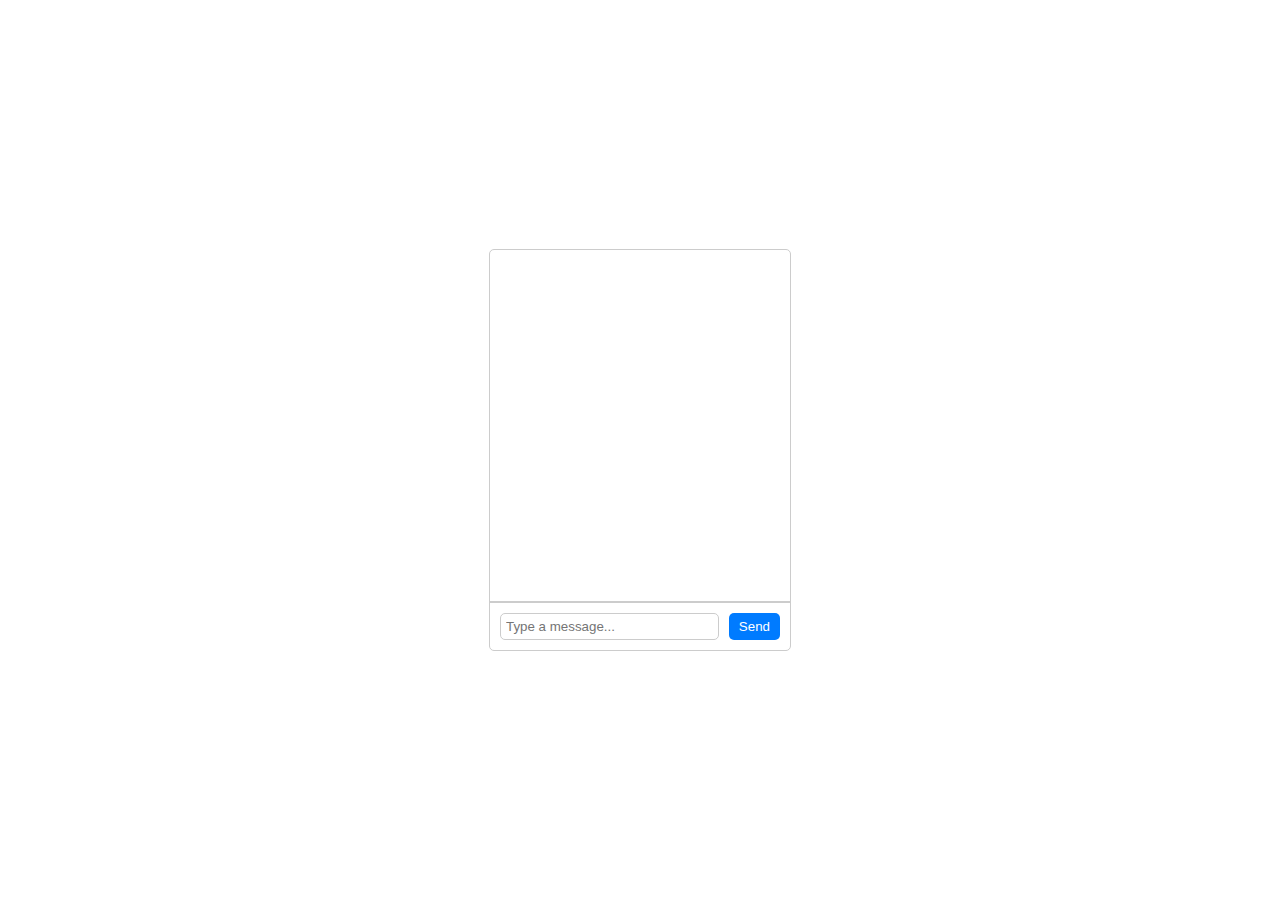
==== Chatbot.html @ 900955ca "Add files via upload" ====
<!DOCTYPE html>
<html lang="en">
<head>
    <meta charset="UTF-8">
    <meta name="viewport" content="width=device-width, initial-scale=1.0">
    <title>Simple Chatbot</title>
    <style>
        body {
            font-family: Arial, sans-serif;
            display: flex;
            justify-content: center;
            align-items: center;
            height: 100vh;
            margin: 0;
        }
        #chatbox {
            border: 1px solid #ccc;
            border-radius: 5px;
            width: 300px;
            height: 400px;
            display: flex;
            flex-direction: column;
        }
        #messages {
            flex: 1;
            padding: 10px;
            overflow-y: auto;
            border-bottom: 1px solid #ccc;
        }
        #input-container {
            display: flex;
            padding: 10px;
            border-top: 1px solid #ccc;
        }
        #input-field {
            flex: 1;
            padding: 5px;
            border: 1px solid #ccc;
            border-radius: 5px;
        }
        #send-button {
            padding: 5px 10px;
            margin-left: 10px;
            border: none;
            background-color: #007bff;
            color: white;
            border-radius: 5px;
            cursor: pointer;
        }
    </style>
</head>
<body>
    <div id="chatbox">
        <div id="messages"></div>
        <div id="input-container">
            <input type="text" id="input-field" placeholder="Type a message...">
            <button id="send-button">Send</button>
        </div>
    </div>
    <script>
        document.getElementById('send-button').addEventListener('click', function() {
            const inputField = document.getElementById('input-field');
            const messages = document.getElementById('messages');
            const userMessage = inputField.value;

            if (userMessage.trim() === '') return;

            // Display user's message
            const userMessageElement = document.createElement('div');
            userMessageElement.textContent = You: ${userMessage};
            messages.appendChild(userMessageElement);

            // Simple bot response logic
            const botMessageElement = document.createElement('div');
            let botResponse = 'Sorry, I did not understand that.';

            if (userMessage.toLowerCase().includes('hello')) {
                botResponse = 'Hello! How can I help you today?';
            } else if (userMessage.toLowerCase().includes('how are you')) {
                botResponse = 'I am a bot, so I don\'t have feelings, but thanks for asking!';
            }

            botMessageElement.textContent = Bot: ${botResponse};
            messages.appendChild(botMessageElement);

            // Scroll to the bottom
            messages.scrollTop = messages.scrollHeight;

            // Clear the input field
            inputField.value = '';
        });

        // Allow pressing "Enter" to send the message
        document.getElementById('input-field').addEventListener('keypress', function(event) {
            if (event.key === 'Enter') {
                event.preventDefault();
                document.getElementById('send-button').click();
            }
        });
    </script>
</body>
</html>
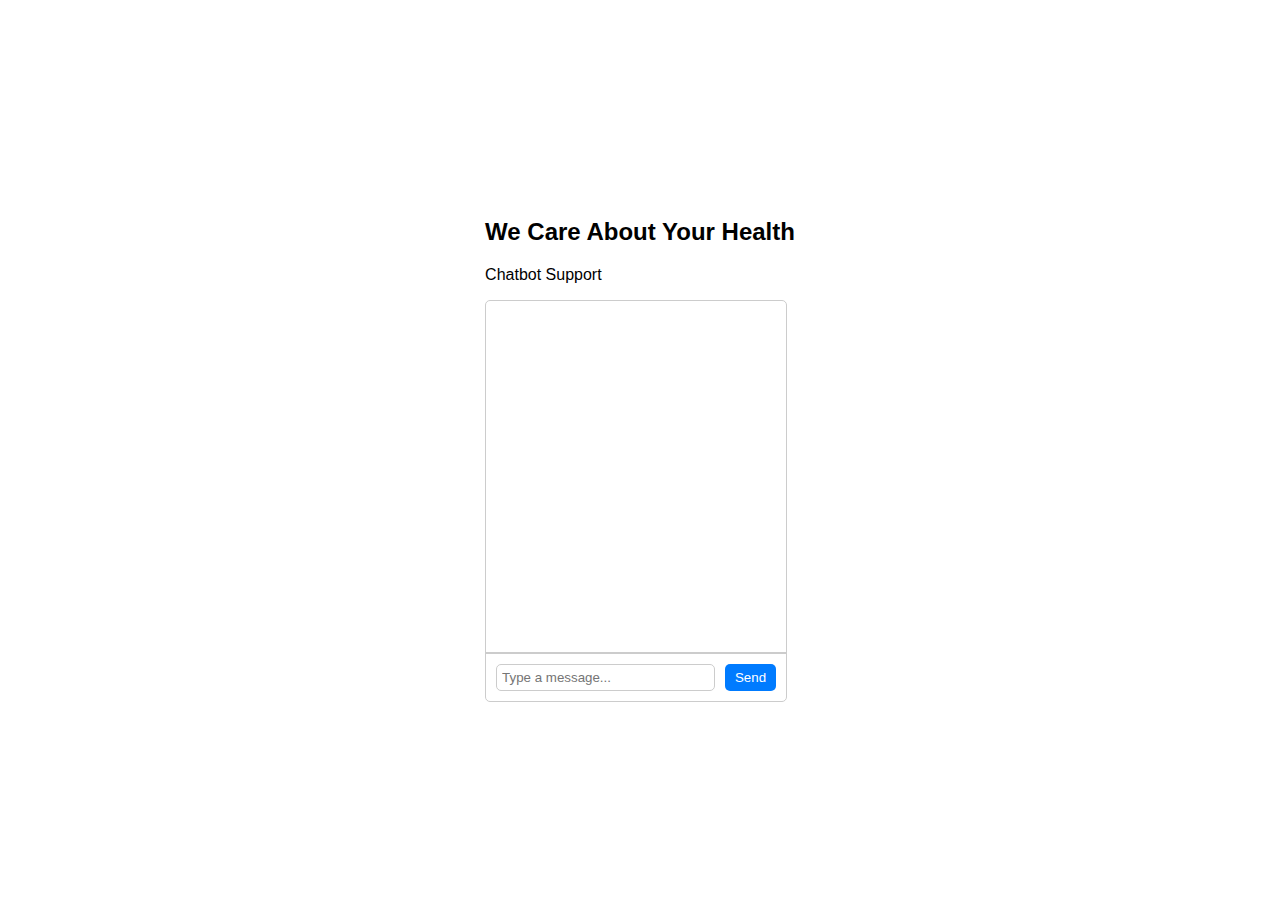
==== commit b07183de: "Chatbot.html" ====
--- a/Chatbot.html
+++ b/Chatbot.html
@@ -50,6 +50,13 @@
     </style>
 </head>
 <body>
+     <main class="container my-5">
+        <h2>We Care About Your Health</h2>
+        
+        <!-- Add more content as needed -->
+        <main class="container my-5">
+             <p>Chatbot Support</p>
+    </main>
     <div id="chatbox">
         <div id="messages"></div>
         <div id="input-container">
@@ -99,4 +106,4 @@
         });
     </script>
 </body>
-</html>+</html>
